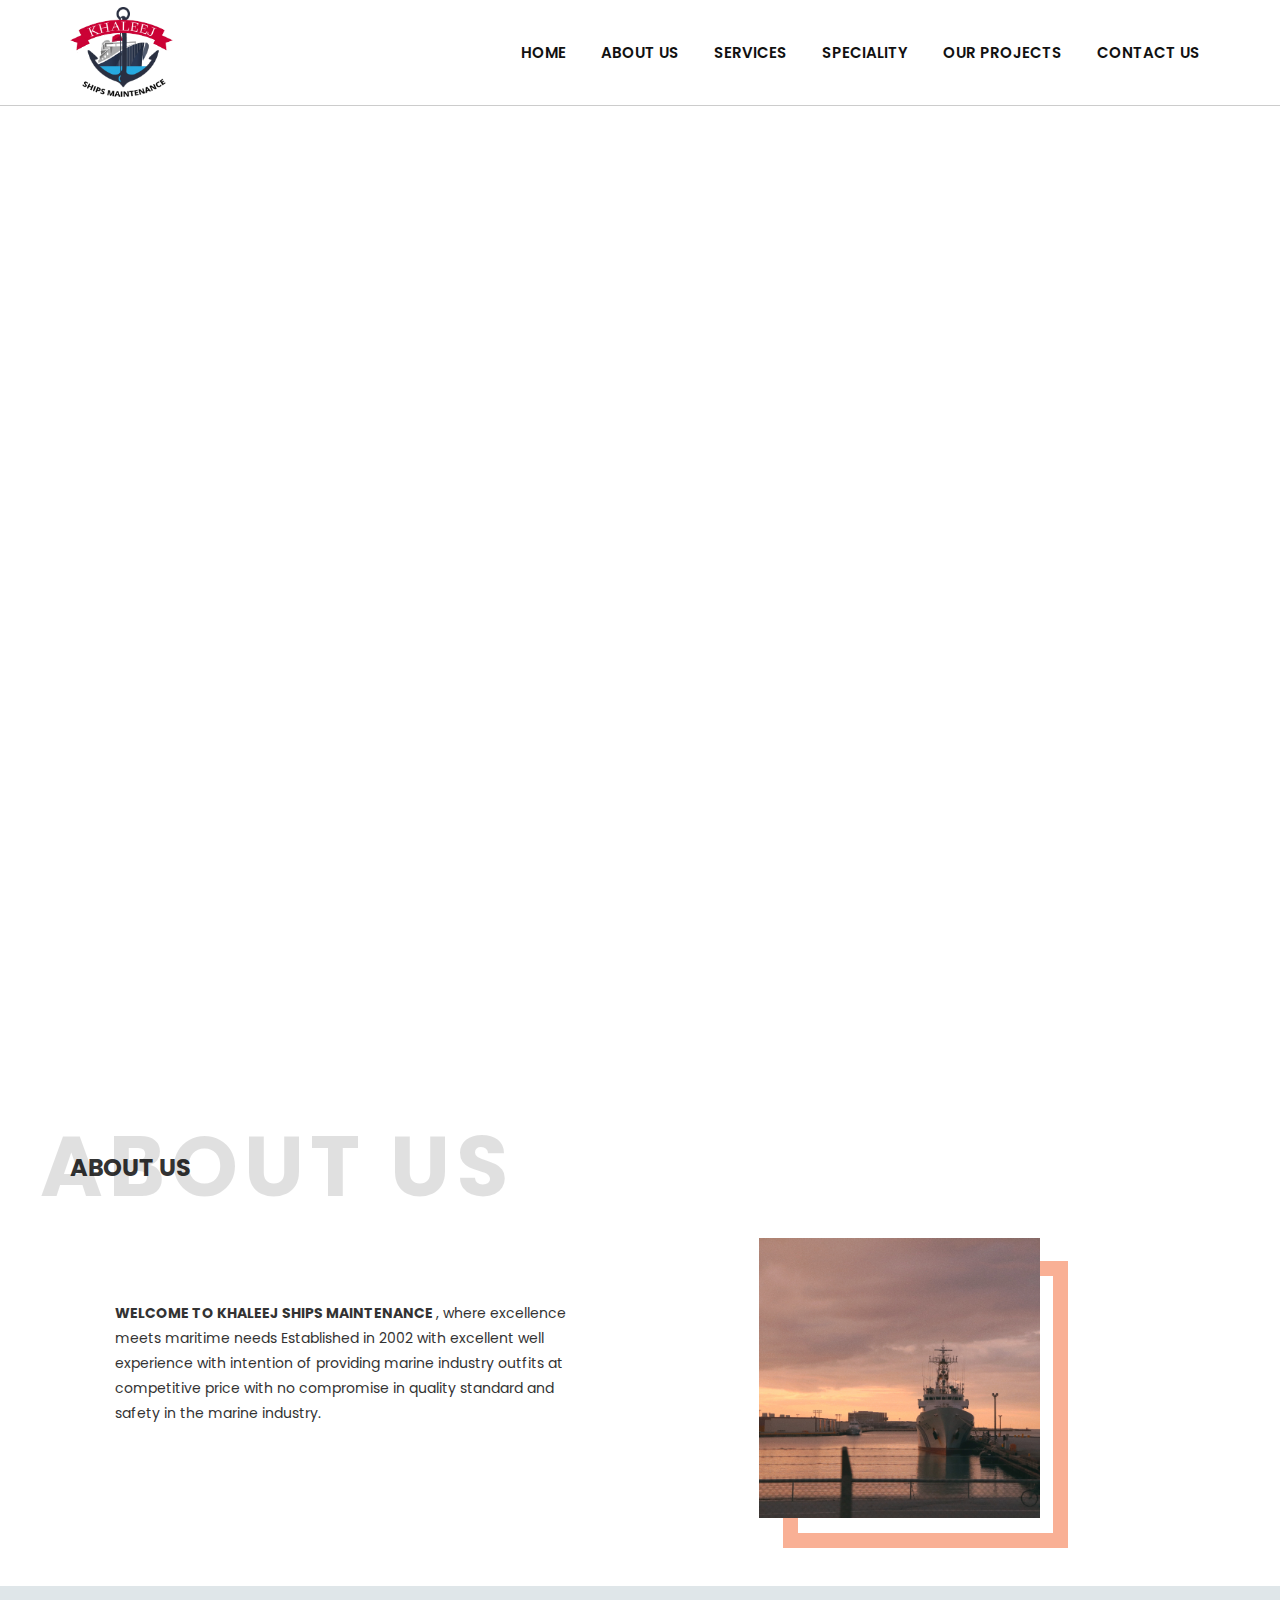
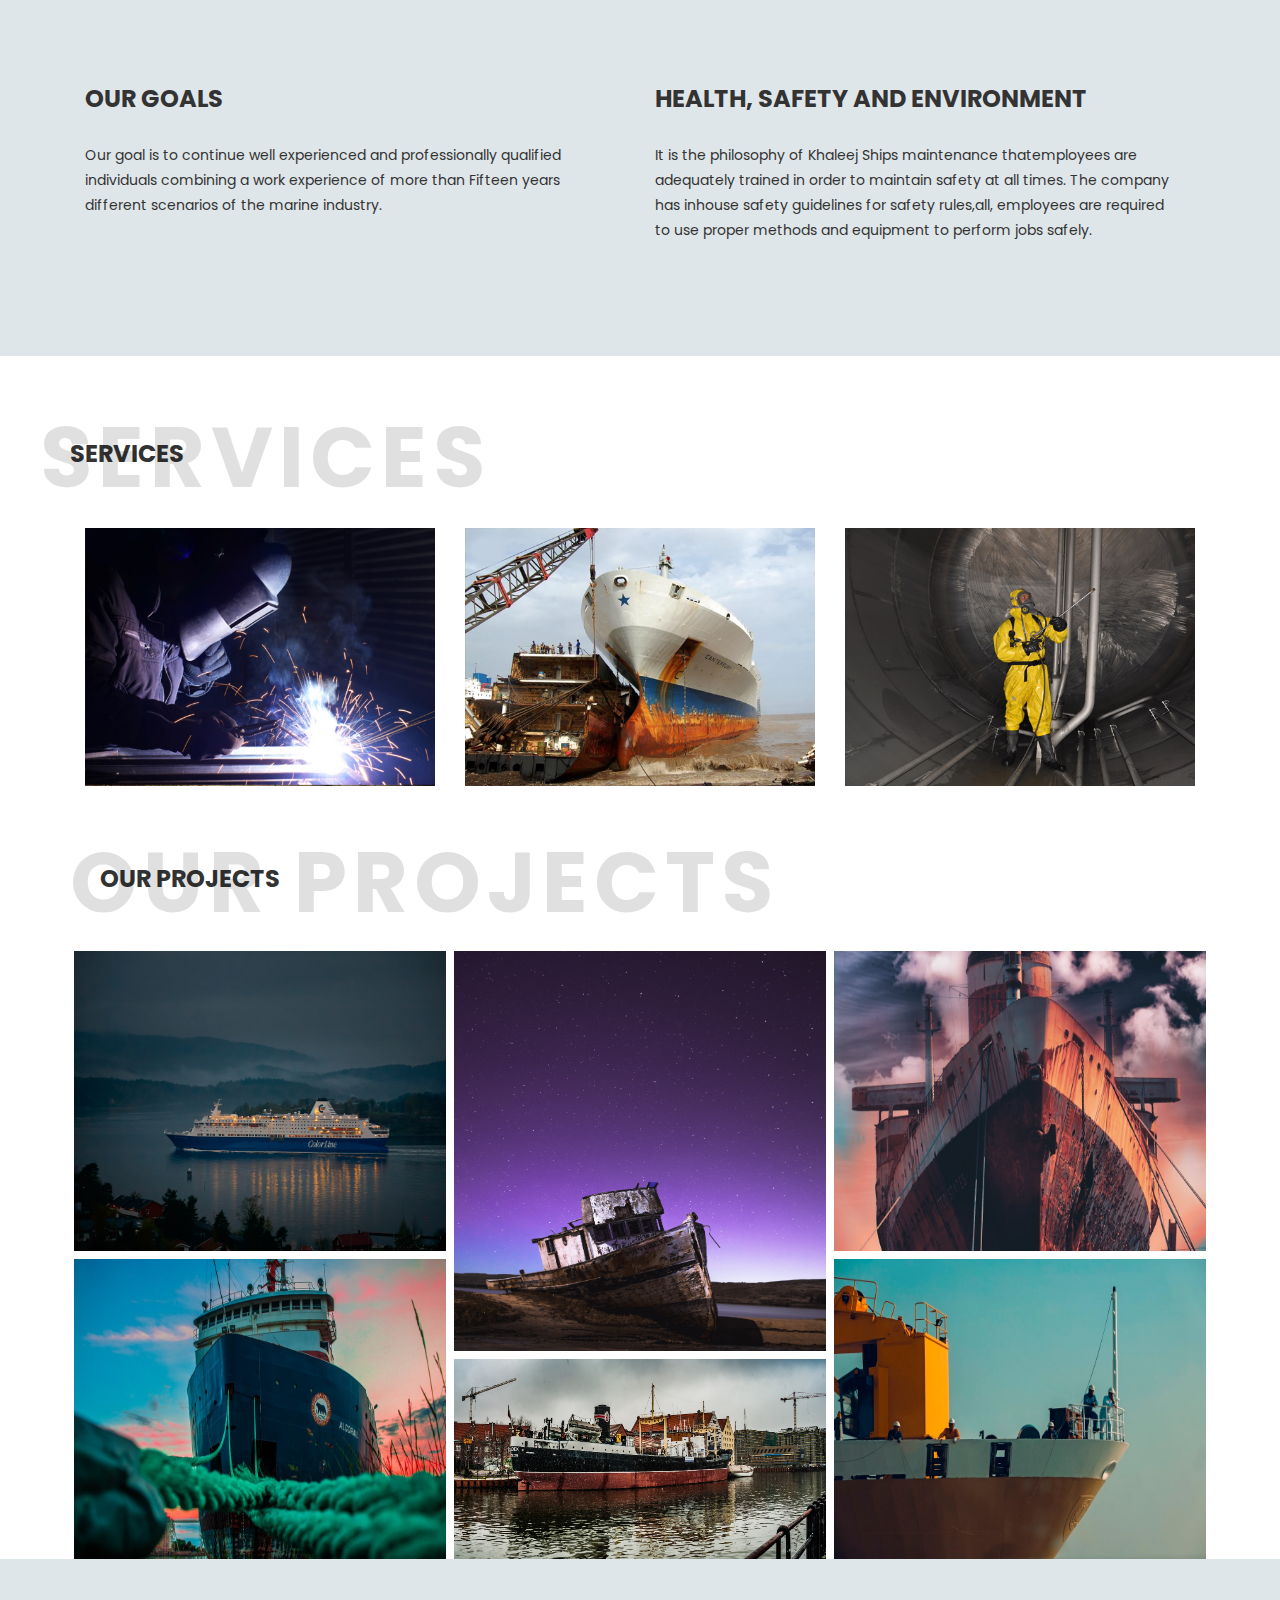
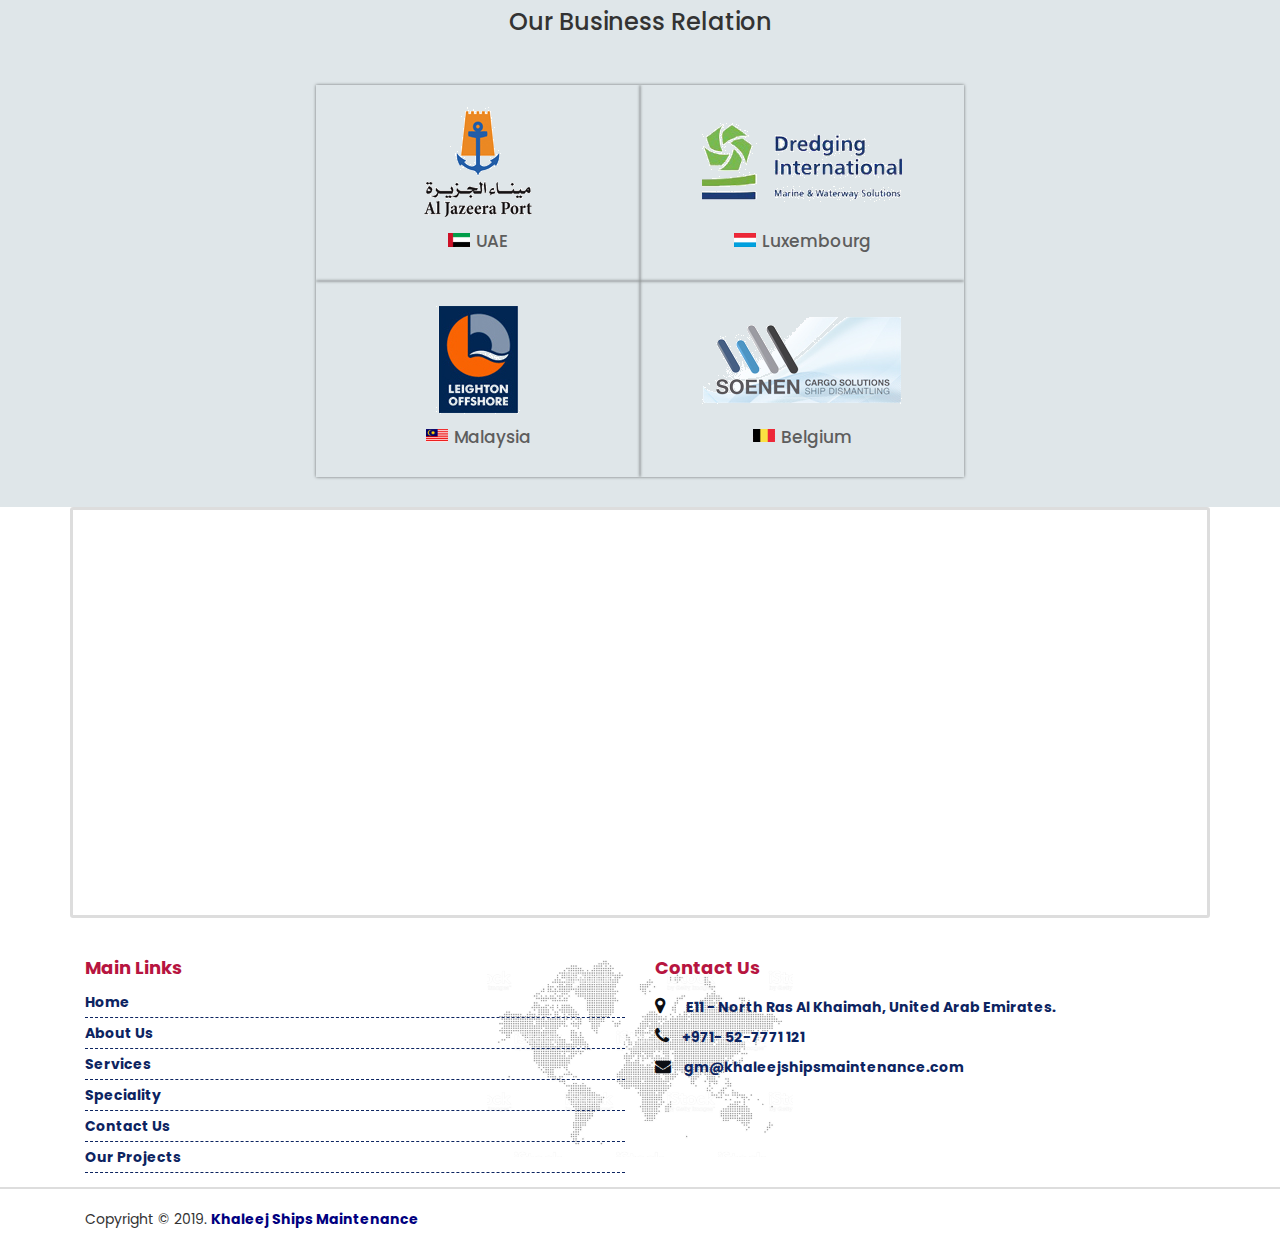
==== index.html @ d65ef63f "first commit on khaleej site" ====
<!DOCTYPE html>
<html lang="en">

<head>
    <meta charset="UTF-8">
    <meta name="viewport" content="width=device-width, initial-scale=1.0">
    <meta http-equiv="X-UA-Compatible" content="ie=edge">
    <title>Document</title>
    <link rel="stylesheet" href="./css/bootstrap-theme.css">
    <link rel="stylesheet" href="./css/bootstrap-theme.min.css">
    <link rel="stylesheet" href="./css/bootstrap.min.css">
    <link rel="stylesheet" href="./css/bootstrap.css">
    <link rel="stylesheet" href="./css/font-awesome.css">
    <link rel="stylesheet" href="./css/font-awesome.min.css">
    <link rel="stylesheet" href="./css/myStyle.css">
    <link rel="stylesheet" href="./css/responsive.css">
    <link href="https://fonts.googleapis.com/css?family=Poppins:200,200i,300,400,500,600,700,800,900&display=swap" rel="stylesheet">
    <script src="https://cdnjs.cloudflare.com/ajax/libs/wow/1.1.2/wow.js" integrity="sha256-399DNRyfIpWIy1ZV0KmEIIuIQ5sBHdLu9MBtVHrNtt8="
        crossorigin="anonymous"></script>
    <script src="https://cdnjs.cloudflare.com/ajax/libs/wow/1.1.2/wow.min.js" integrity="sha256-z6FznuNG1jo9PP3/jBjL6P3tvLMtSwiVAowZPOgo56U="
        crossorigin="anonymous"></script>
    <link rel="stylesheet" href="css/animate.css">
</head>

<body>
    <!-- starting navbar -->

    <div class="second-header">
        <div class="container">
            <a href="#"><img src="./images/logo.png" alt="logo" class="logo-img" width="9%" height="9%"></a>
            <nav>
                <ul>
                    <li><a href="#">HOME</a></li>
                    <li><a href="#">ABOUT US</a></li>
                    <li><a href="#">SERVICES </a>
                        <!-- <ul>
                            <li><a href="#">shahansha XL</a></li>

                        </ul> -->
                    </li>
                    <li><a href="#">SPECIALITY</a>
                        <!-- <ul>
                            <li><a href="#">SERVICE &amp; CARE</a></li>
                            <li><a href="#">WARRANTY</a></li>
                            <li><a href="#">CUSTOMER FEEDBACK</a></li>
                            <li><a href="#">JOB APPLICATION</a></li>
                        </ul> -->
                    </li>

                    <li><a href="#">OUR PROJECTS</a></li>
                    <li><a href="#">CONTACT US</a></li>
                </ul>
            </nav>
            <div class="manu-toggle">
                <i class="fa fa-bars"></i>
            </div>
            <!--closing manu-toggle -->
        </div>
        <!--closing container -->
    </div>

    <!-- ending navbar -->

    <!-- starting header -->

    <main>
        <div class="row">
            <!-- <div class="col-md-12"> -->
            <div class="wrapper">
                <div class="img-wraper img-fluid">
                    <img src="./images/hero.jpg" alt="" width="100%" height="auto" class="wow fadeInUp">
                </div>
                <div class="hero-content">
                    <h1 class="hero-heading">khaleej <br> ships <br> maintenance</h1>
                    <p class="hero-para">
                        Where Excellence meets
                    </p>
                </div>
                <!--img-wrapper-->
            </div>
            <!--wrapper-->
            <!-- </div> -->
            <!--col-->
        </div>
    </main>

    <!-- ending header -->

    <!-- about section -->
    <section id="about-us">
        <div class="row">
            <div class="col-md-12 col-sm-12">
                <div class="container">
                    <div class="about-heading">
                        <h3 class="wow fadeInLeft" data-wow-duration="2s">About Us</h3>
                    </div>
                    <div class="about-heading-back">
                        <h3 class="wow fadeInLeft" data-wow-duration="2s">About Us</h3>
                    </div> <!--    about-heading-back  -->
                </div>
                <!--container-->
            </div>
            <!--col-md-12-->
        </div>
        <!--row-->

        <div class="row">
            <div class="col-md-12">
                <div class="container">
                    <div class="about-content col-md-6">
                        <p class="about-para wow fadeInLeft" data-wow-duration="2s"> <strong> WELCOME TO KHALEEJ SHIPS MAINTENANCE </strong>
                            , where excellence meets maritime needs Established in 2002 with excellent well experience
                            with
                            intention of providing marine industry outfits at competitive price with no compromise in
                            quality
                            standard and safety in the marine industry.</p>
                    </div> <!-- col-md-6-->

                    <div class="about-img col-md-6">
                        <div class="img-container wow fadeInRight" data-wow-duration="1.5s">
                            <div class="img-box">
                                <img src="./images/about.jpg" alt="" width="100%" height="auto">
                            </div>
                        </div>

                    </div>
                    <!--about-img col-md-6-->
                </div>
                <!--container-->
            </div>
            <!--col -12-->
        </div>
        <!--row-->
    </section>
    <!-- ending about section -->


    <!-- starting goals -->
    <section id="goals">

        <div class="row">
            <div class="col-md-12">
                <div class="container">
                    <div class="col-md-6">
                        <div class="goal-content">
                            <h3 class="goal-heading wow fadeInUp" data-wow-duration="1s">Our Goals</h3>
                            <!-- <div class="goal-heading-back">
                                        <h3>Our Goals</h3>
                                    </div>    about-heading-back  -->
                            <p class="goal-para wow fadeInUp">
                                Our goal is to continue well experienced and professionally qualified individuals
                                combining
                                a
                                work experience of more than Fifteen years different scenarios of the marine industry.
                            </p>
                        </div>
                        <!--goal - content -->
                    </div>
                    <!--col-md-6-->
                    <div class="col-md-6">
                        <div class="goal-content">
                            <h3 class="goal-heading wow fadeInUp" data-wow-duration="1s">Health, Safety and Environment</h3>
                            <!-- <div class="goal-heading-back">
                                            <h3>Our Goals</h3>
                                        </div>    about-heading-back  -->
                            <p class="goal-para wow fadeInUp">
                                It is the philosophy of Khaleej Ships maintenance thatemployees are adequately trained
                                in order to maintain safety at all times. The company has inhouse safety guidelines for
                                safety rules,all,
                                employees are required to use proper methods and equipment to perform jobs safely.
                            </p>
                        </div>
                        <!--goal - content -->
                    </div>
                    <!--col-md-6-->
                </div>
                <!--container-->
            </div>
            <!--col-md-12-->
        </div>
        <!--row-->

    </section>


    <!-- ending goals -->


    <!-- service section -->
    <section id="service">
        <div class="row">
            <div class="col-md-12">
                <div class="container">
                    <div class="service-heading wow fadeInLeft" data-wow-duration="2s">
                        <h3>Services</h3>
                    </div>
                    <div class="service-heading-back wow fadeInLeft" data-wow-duration="2s">
                        <h3>Services</h3>
                    </div> <!--    about-heading-back  -->
                </div>
                <!--container-->
            </div>
            <!--col-md-12-->
        </div>
        <!--row-->

        <div class="row">
            <div class="overlay-section col-md-12">
                <div class="container">
                    <div class="box-1 col-md-4">
                        <img src="./images/1.jpg" alt="Avatar" class="image wow fadeInUp" data-wow-duration="1s">
                        <div class="overlay">
                            <div class="text">
                                <h3 class="text-center">Ships Maintenance</h3>
                                <p style="text-align:justify">The main aim of any maintenance plan on ship is to get
                                    the maintenance and repair
                                    work done in the least possible time with minimum costs. A maintenance plan is
                                    therefore followed by every shipping company to ensure that the ship’s machinery
                                    maintains a particular standard of operation and safety.Maintenance plan is an
                                    imperative element of ship’s routine operations and also forms an integral
                                    component of ship’s maintenance mechanism.</p>
                            </div>

                        </div>
                        <!--overlay-->
                    </div>
                    <!--col -4 -->
                    <div class="box-2 col-md-4">
                        <img src="./images/2.jpg" alt="Avatar" class="image wow fadeInUp">
                        <div class="overlay">
                            <div class="text">
                                <h3 class="text-center">Scraping/dismantling</h3>
                                <p style="text-align:justify">Khaleej Ship Maintenance specializes in the dismantling,
                                    scrapping and demolition of all types of facilities as well as valuing all
                                    recovered materials, undertaking final cleaning prior to delivery of the facility.
                                    We specialize in the purchase of company assets resulting from the closure of same
                                    and from restructuring or dissolution procedures.</p>
                            </div>
                            <!--text-->
                        </div>
                        <!--overlay-->

                    </div>
                    <div class="box-3 col-md-4">
                        <img src="./images/3.jpg" alt="Avatar" class="image wow fadeInUp">
                        <div class="overlay">
                            <div class="text">
                                <h3 class="text-center">Ships Cleaning</h3>
                                <p style="text-align:justify">Kaleej Ship Maintenance is also an expert in ship
                                    cleaning services. Our specialty areas are cleaning of bilges, emptying and
                                    cleaning of HFO tanks and water ballast tanks with surface preparation, cleaning
                                    and disinfection of fresh water tanks and fresh water systems.</p>
                            </div>
                            <!--text-->
                        </div>
                        <!--overlay-->

                    </div>
                </div>
                <!--container-->
            </div>
            <!--col -12-->
        </div>
        <!--row-->
    </section>
    <!--ending service section -->

    <!-- projects -->

    <section id="project">
        <div class="container">
            <div class="row">
                <div class="col-md-12">
                    <div class="container">
                        <div class="project-heading wow fadeInLeft" data-wow-duration="2s">
                            <h3>Our Projects</h3>
                        </div>
                        <div class="project-heading-back wow fadeInLeft" data-wow-duration="2s">
                            <h3>Our Projects</h3>
                        </div> <!--    about-heading-back  -->
                    </div> <!--   container  -->
                </div> <!--   col-md-12  -->
            </div> <!--   row  -->
            <!-- collage row -->
            <div class="collage-wrapper wow slideInUp" data-wow-duration="1s">
                <div class="row collage-row">

                    <div class="column">
                        <img src="./images/project-1.jpg" class="block-1" style="width:100%">
                        <img src="./images/aa.jfif" class="block-4" style="width:100%">
                    </div>

                    <div class="column">
                        <img src="./images/project-2.jpg " class="block-2" style="width:100%">
                        <img src="./images/dd.jfif" class="block-5" style="width:100%">
                    </div>

                    <div class="column col-md-12">
                        <img src="./images/bb.jfif" class="block-3" style="width:100%">
                        <img src="./images/cc.jfif" class="block-6" style="width:100%">
                    </div>

                    <!-- <div class="column">
                   <img src="./images/project-1.jpg" style="width:100%">
                   <img src="./images/project-2.jpg" style="width:100%">
                 </div> -->

                </div>
            </div>
            <!-- ending collage row -->
        </div>
    </section>

    <!-- ending projects -->



    <!-- starting business -->
    <section id="business">
        <div class="row">
            <div class="col-md-12">
                <div class="container">
                    <div class="business-heading">
                        <h3 class="text-center">Our Business Relation</h3>
                    </div>
                </div>
            </div>
        </div>
    
        <div class="row">
            <div class="col-md-12 whole-box">
                <div class="container">
                    <div class="col-md-6 relation1">
                        <div class="card-1 ">
                            <img class="border" src="images/client-logo1.png" alt="">
                            <h4><img src="images/uae.jpg" alt="">UAE</h4>
                        </div>
                    </div>
                    <div class="col-md-6 relation1">
                        <div class="card-2 ">
                            <img class="border" src="images/client-logo2.png" alt="">
                            <h4><img src="images/holland.jpg" alt="">Luxembourg</h4>
                        </div>
                    </div>
                    <div class="col-md-6 relation1">
                        <div class="card-3 ">
                            <img class="border" src="images/client-logo3.png" alt="">
                            <h4><img src="images/malaysia.jpg">Malaysia</h4>
                        </div>
                    </div>
                    <div class="col-md-6 relation1">
                        <div class="card-4 ">
                            <img class="border" src="images/client-logo4.png" alt="">
                            <h4><img src="images/belgium.jpg">Belgium</h4>
                        </div>
                    </div>
                </div>
            </div>
        </div>
    </section>

    <!-- footer -->

    <!--map-->
    <div class="row">
        <div class="col-md-12">
            <div class="container">
                  
                                <div class="line-1"></div><div class="line-2"></div>
                                <div class="map-icon"> <object type="text/html" data="map.html" style="width:100%; height:400px;">
              </object>  </div>
         
            </div>
        </div>
    </div>   <!--row-->



    <footer class="wow fadeInUp" data-wow-duration="2s">
        <div class="row" id="footer-section">
            <div class="col-md-12">
                <div class="container">
                    <div class="col-md-6">
                        <div class="links">
                            <h4> Main Links</h4>
                            <div class="footer-nav">

                                <a href="#">Home</a>
                                <a href="#">About Us</a>
                                <a href="#">Services</a>    
                               
                                    <a href="#">Speciality</a>
                                <a href="#">Contact Us</a>
                                <a href="#">Our Projects</a>
                                
                            </div>
                            <!--footer-nav-->
                        </div>
                       
                        <!--address-->
                    </div>
                    <!--col-md-6-->
                    <div class="col-md-6">

                       <!-- links -->
                       <div class="address">
                        <h4 style="margin-bottom:20px;">Contact Us</h4>
                        <p><i class="fa fa-map-marker icon" style="font-size:18px;"></i><span style="padding-left:18px">
                                E11 - North Ras Al Khaimah,
                                United Arab Emirates.</span></p>
                        <p><i class="fa fa-phone icon" style="font-size:18px"></i><a href="#"> <span style="padding-left:10px">+971-
                                    52-7771 121</span> </a></p>
                        <p><i class="fa fa-envelope icon" style="font-size:16px"></i><a href="mailto: gm@khaleejshipsmaintenance.com">
                                <span style="padding-left:10px">gm@khaleejshipsmaintenance.com</span> </a></p>
                    </div>
                    </div> 
                    <!--col-md-6-->
                </div>
                <!--container-->
            </div>
            <!--col-md-12-->
           
        </div>
        <!--row-->
        
    </footer>

    <div class="col-12 ">
           <div class="copyright">
                <div class="container ">
                        <div class="col-md-6 text-center">
                                <p style="float:left">
                                        Copyright © 2019. <strong>Khaleej Ships Maintenance</strong>
                                </p>
                            </div>
                            
                   </div>
           </div>
             </div>
    <!-- ending footer -->

    <!-- ending business -->
    <!-- scripts -->
    <script src="http://maps.google.com/maps/api/js?sensor=false&amp;key=AIzaSyCQ1vwz97xPyzKGslqY4sFvKGDcxRHx0B4&amp;language=en"></script>
    <script>
    //<![CDATA[
    // Initialisation de la carte
    var mapCourante;
    var initialLocation ;
    // defaultPosition renvoie le centre de la carte
    var defaultPosition = new google.maps.LatLng(25.714116, 55.849902);
    function initialisation() {
    
        var options = {
                zoom : 17,
                center : defaultPosition,
                mapTypeId : google.maps.MapTypeId.ROADMAP
        };
        
        mapCourante = new google.maps.Map(document.getElementById("khaleej"), options);	
        
        
             
    
    
    
    
                creerMarqueur(25.714116, 55.849902, "Khaleej Ship Maintenance", "<h1 title=\"Khaleej Ship Maintenance\">Khaleej Ship Maintenance<\/h1><p><strong>Address:<\/strong> E11 - North Ras Al Khaimah,<br\/>United Arab Emirates<\/p><p><strong>Email:<\/strong> <a href=\"mailto:gm@khaleejshipsmaintenance.com\">gm@khaleejshipsmaintenance.com<\/a><\/p><p><strong>Email:<\/strong> <a href=\"callto:+971- 52-7771 121\">+971- 52-7771 121<\/a><\/p>", false);
    
                
        
    }
    
    // Fonction utilitaire de création de marqueur avec légende
    var tblMarqueurs = new Array();
    var dealerImage = new google.maps.MarkerImage('./images/point.png',
      new google.maps.Size(24, 39),
      new google.maps.Point(0,0),
      new google.maps.Point(12, 36));
    
    var shadowImage = new google.maps.MarkerImage('./images/point-shadow.png',
      new google.maps.Size(52, 39),
      new google.maps.Point(0,0),
      new google.maps.Point(12, 39));
    function creerMarqueur(latitude, longitude, titre, infos, office) {
        var latlng = new google.maps.LatLng(latitude, longitude);
        var marker = new google.maps.Marker({
            position : latlng,
            map : mapCourante,
            title : titre,
            icon : (office == true)? officeImage: dealerImage,
            shadow: shadowImage
        });
        tblMarqueurs.push(marker);
        var infos = new google.maps.InfoWindow({
                content : infos
        });
        google.maps.event.addListener(marker, 'mouseover', function() {
            infos.open(mapCourante,marker);
        });
    }
    
    function setVisibiliteMarqueurs(visibilite) {
        for(var i=0; i<tblMarqueurs.length; i++) {
            tblMarqueurs[i].setVisible(visibilite);
        }
    }
    
    
    
    addEvent(window, "load", initialisation);
    //]]>
    </script>
    <script src="./js/bootstrap.js"></script>
    <script src="./js/bootstrap.min.js"></script>
    <script src="./js/jquery-2.1.4.js"></script>
    <script src="./js/script.js"></script>
    <script src="js/wow.min.js"></script>
    <script>
        new WOW().init();
    </script>
    
</body>

</html>


<!-- <nav class="footer-nav">
        <ul>
            <li><a href="#" >HOME</a></li>
            <li><a href="#">ABOUT US</a></li>
            <li><a href="#">SERVICES </a></li>
            <li><a href="#">SPECIALITY</a></li>
            <li><a href="#">OUR PROJECTS</a></li>
            <li><a href="#">CONTACT US</a></li>
        </ul>
    </nav> -->
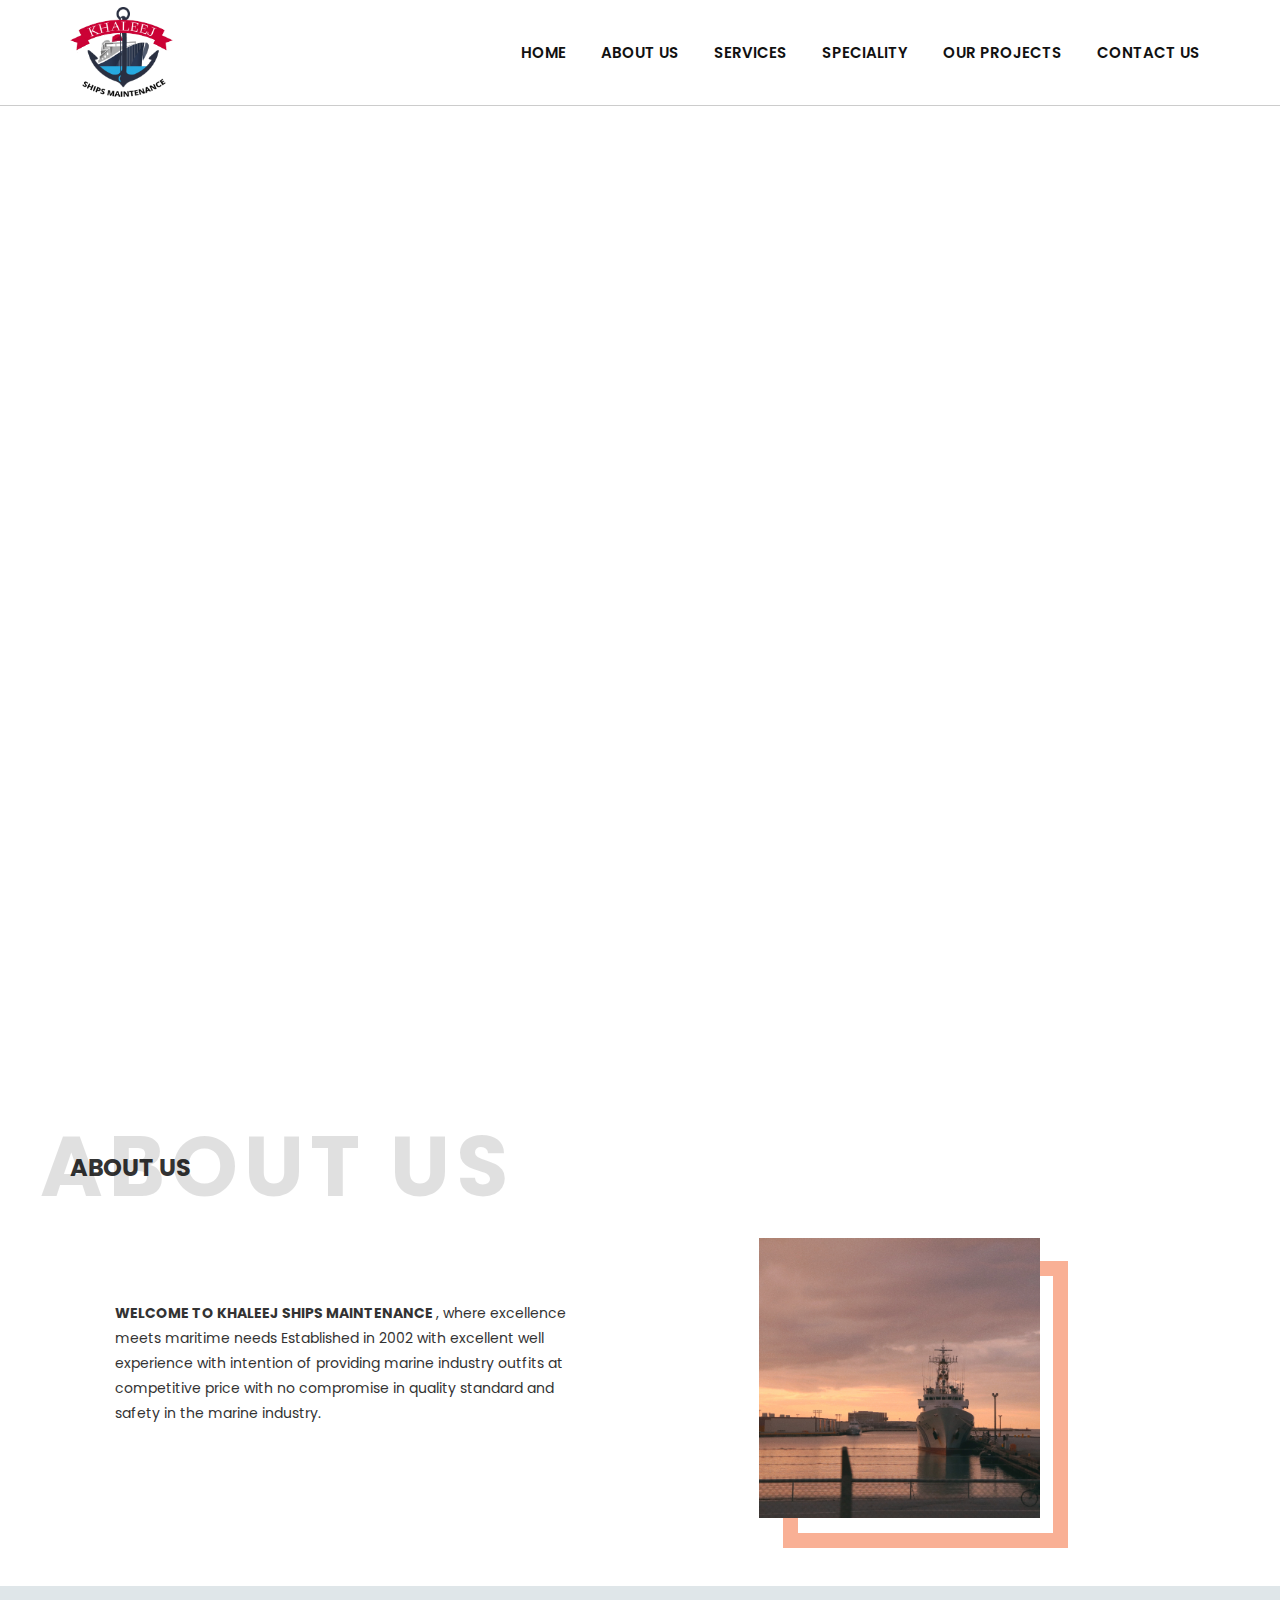
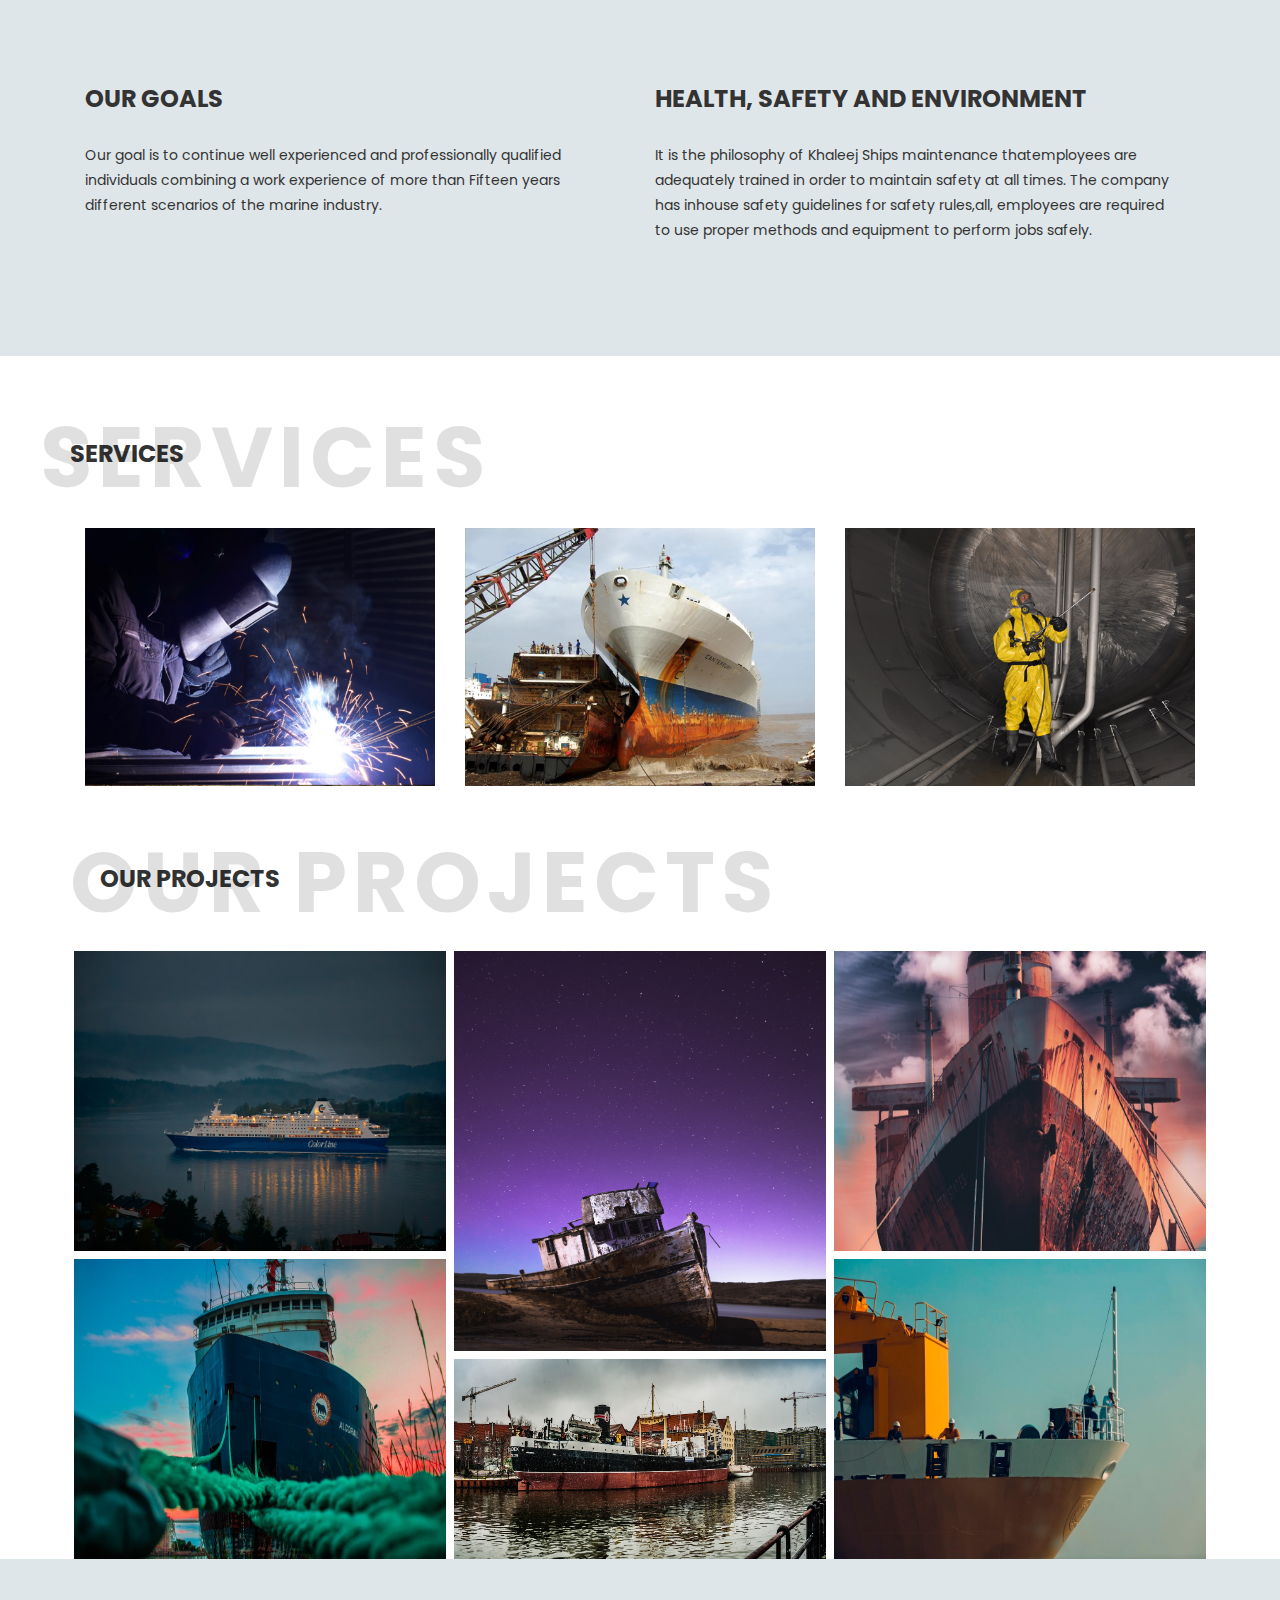
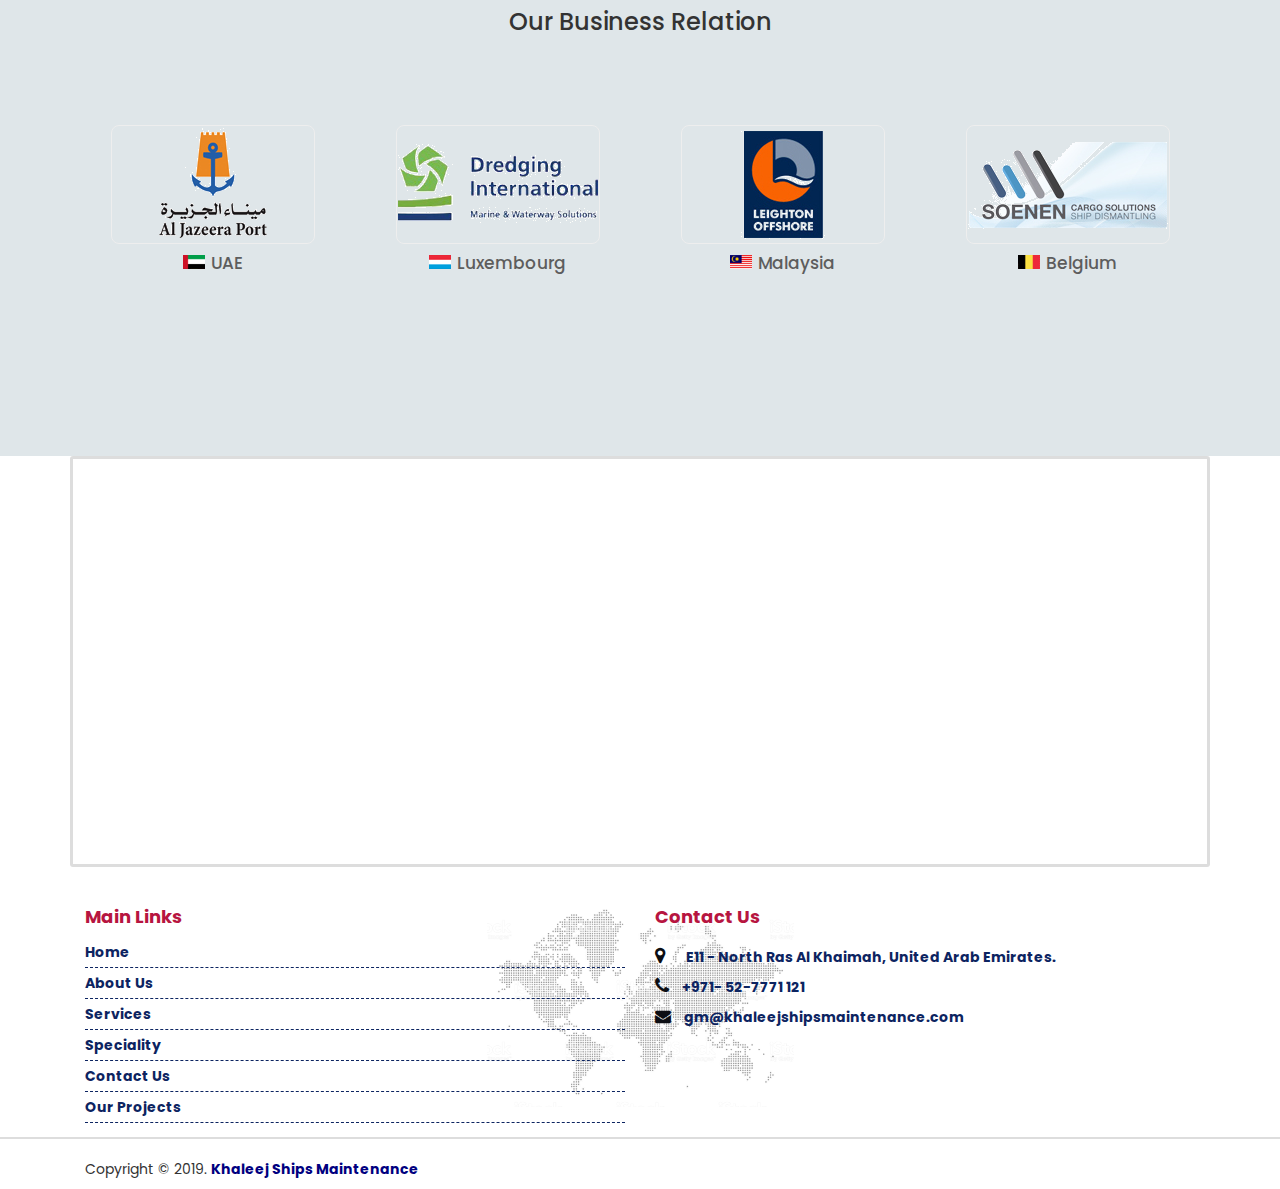
==== commit 80e0a3f5: "business relation section changes done" ====
--- a/index.html
+++ b/index.html
@@ -328,7 +328,7 @@
         </div>
     
         <div class="row">
-            <div class="col-md-12 whole-box">
+            <!-- <div class="col-md-12 whole-box">
                 <div class="container">
                     <div class="col-md-6 relation1">
                         <div class="card-1 ">
@@ -355,6 +355,32 @@
                         </div>
                     </div>
                 </div>
+            </div> -->
+            <div class="col-md-12 relation top-bottom">
+                <div class="container">
+                    <!-- <h3 class="heading">Our Business Relations</h3> -->
+                    <div class="line1"></div><div class="line2"></div>
+                    <div class="col-md-3 col-xs-6 relation1">
+                        
+                        <img class="border" src="images/client-logo1.png" alt="">
+                        <h4><img src="images/uae.jpg" alt="">UAE</h4>
+                    </div><!--relation-->
+                    <div class="col-md-3 col-xs-6 relation1">
+                        
+                        <img class="border" src="images/client-logo2.png "  alt="">
+                        <h4><img src="images/holland.jpg" alt="">Luxembourg</h4>
+                    </div><!--relation-->
+                    <div class="col-md-3 col-xs-6 relation1">
+                        
+                        <img class="border" src="images/client-logo3.png" alt="">
+                        <h4><img src="images/malaysia.jpg" alt="">Malaysia</h4>
+                    </div><!--relation-->
+                    <div class="col-md-3 col-xs-6 relation1">
+                        
+                        <img class="border" src="images/client-logo4.png" alt="">
+                        <h4><img src="images/belgium.jpg" alt="">Belgium</h4>
+                    </div><!--relation-->
+                </div><!--container-->
             </div>
         </div>
     </section>
--- a/css/myStyle.css
+++ b/css/myStyle.css
@@ -525,32 +525,47 @@
 
 /* relation */
 
+
+
 .relation {
     height: 341px;
     background: url(../images/relation-bg.jpg);
     background-size: cover;
-    padding-top: 40px;
-
-}
-
+}
 .relation h3 {
-
-    font-family: 'poppins', monospace;
-    /* font-size: 27px; */
-    font-weight: bold;
-    color: black;
+    font-family: 'Raleway', sans-serif;
+    font-size: 27px;
+    font-weight: 400;
+    color: #ca0235;
     margin-bottom: 20px;
     text-align: center;
     text-transform: uppercase;
 }
-
 .relation1 {
     text-align: center;
-    margin-top: 0px;
-    /* border: 1px solid #ddd; */
-    
-
-}
+    margin-top: 40px;
+}
+.border {
+    background-color: #fff;
+    border: 1px solid #eee;
+    padding: 1px;
+    border-radius: 8px;
+}
+.relation1 h4 {
+    font-family: 'Poppins', sans-serif;
+    font-size: 17px;
+    font-weight: 500;
+    color: #5d5d5d;
+    margin-top: 10px;
+}
+.relation1 h4 img {
+    width: 22px;
+    margin-top: -5px;
+    margin-right: 6px;
+}
+
+
+
 .card-1{
     
     /* border: 1px solid blue; */
